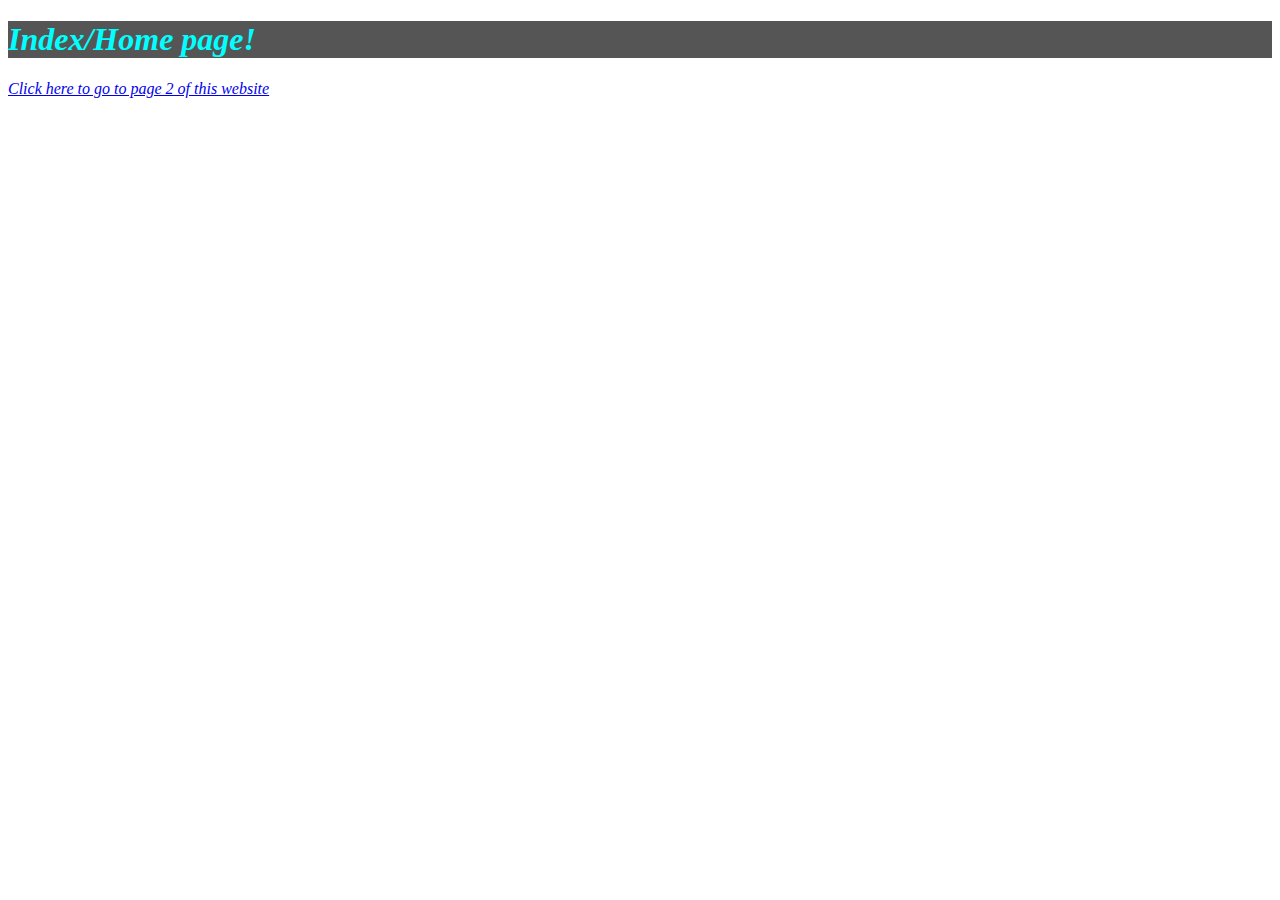
==== web/index.html @ db97f58d "Renamed file" ====
<!DOCTYPE html>
<html lang="en">
<head>
    <meta charset="UTF-8">
    <title>Title</title>
    <link rel="stylesheet" type="text/css" href="styleTest.css">
</head>
<body>
    <h1>Index/Home page!</h1>
    <a href="page2.html">Click here to go to page 2 of this website</a>
</body>
</html>
---- web/styleTest.css ----
h1 {
    color: aqua;
    background-color: #555555;
}

*{
    font-style: italic;
}
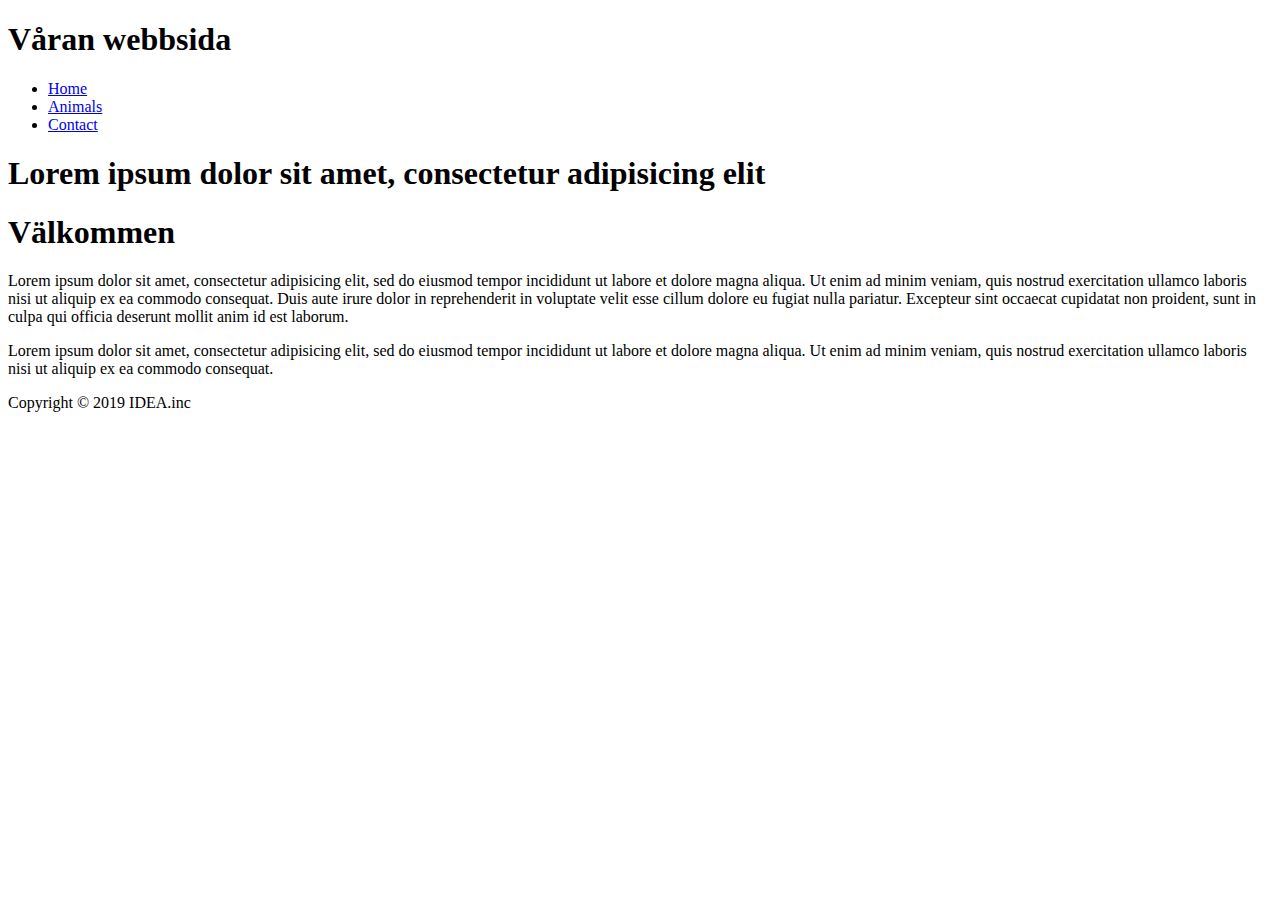
==== commit 58cdae88: "Added html code to index.html" ====
--- a/web/index.html
+++ b/web/index.html
@@ -1,12 +1,54 @@
 <!DOCTYPE html>
-<html lang="en">
+<html lang="en" dir="ltr">
 <head>
-    <meta charset="UTF-8">
-    <title>Title</title>
-    <link rel="stylesheet" type="text/css" href="styleTest.css">
+    <meta charset="utf-8">
+    <title>IDEA.inc</title>
+    <link rel="stylesheet" type="text/css" href="css/style.css">
 </head>
 <body>
-    <h1>Index/Home page!</h1>
-    <a href="page2.html">Click here to go to page 2 of this website</a>
+<header id="main-header">
+    <div class="container">
+        <h1>Våran webbsida</h1>
+    </div>
+</header>
+<nav id="navbar">
+    <div class="container">
+        <ul>
+            <li><a href="home.html">Home</a></li>
+            <li><a href="animals.html">Animals</a></li>
+            <li><a href="contact.html">Contact</a></li>
+        </ul>
+    </div>
+</nav>
+
+<section id="showcase">
+    <div class="container">
+        <h1>Lorem ipsum dolor sit amet, consectetur adipisicing elit</h1>
+    </div>
+</section>
+<div class="container">
+    <section id="main">
+        <h1>Välkommen</h1>
+        <p>Lorem ipsum dolor sit amet, consectetur adipisicing elit,
+            sed do eiusmod tempor incididunt ut labore et dolore magna
+            aliqua. Ut enim ad minim veniam, quis nostrud exercitation
+            ullamco laboris nisi ut aliquip ex ea commodo consequat. Duis
+            aute irure dolor in reprehenderit in voluptate velit esse
+            cillum dolore eu fugiat nulla pariatur. Excepteur sint occaecat
+            cupidatat non proident, sunt in culpa qui officia deserunt mollit
+            anim id est laborum.</p>
+    </section>
+    <aside id="sidebar">
+        <p>Lorem ipsum dolor sit amet, consectetur adipisicing elit,
+            sed do eiusmod tempor incididunt ut labore et dolore magna
+            aliqua. Ut enim ad minim veniam, quis nostrud exercitation
+            ullamco laboris nisi ut aliquip ex ea commodo consequat.</p>
+    </aside>
+</div>
+
+<footer id="main-footer">
+    <p>Copyright &copy; 2019 IDEA.inc</p>
+</footer>
+
 </body>
-</html>+</html>
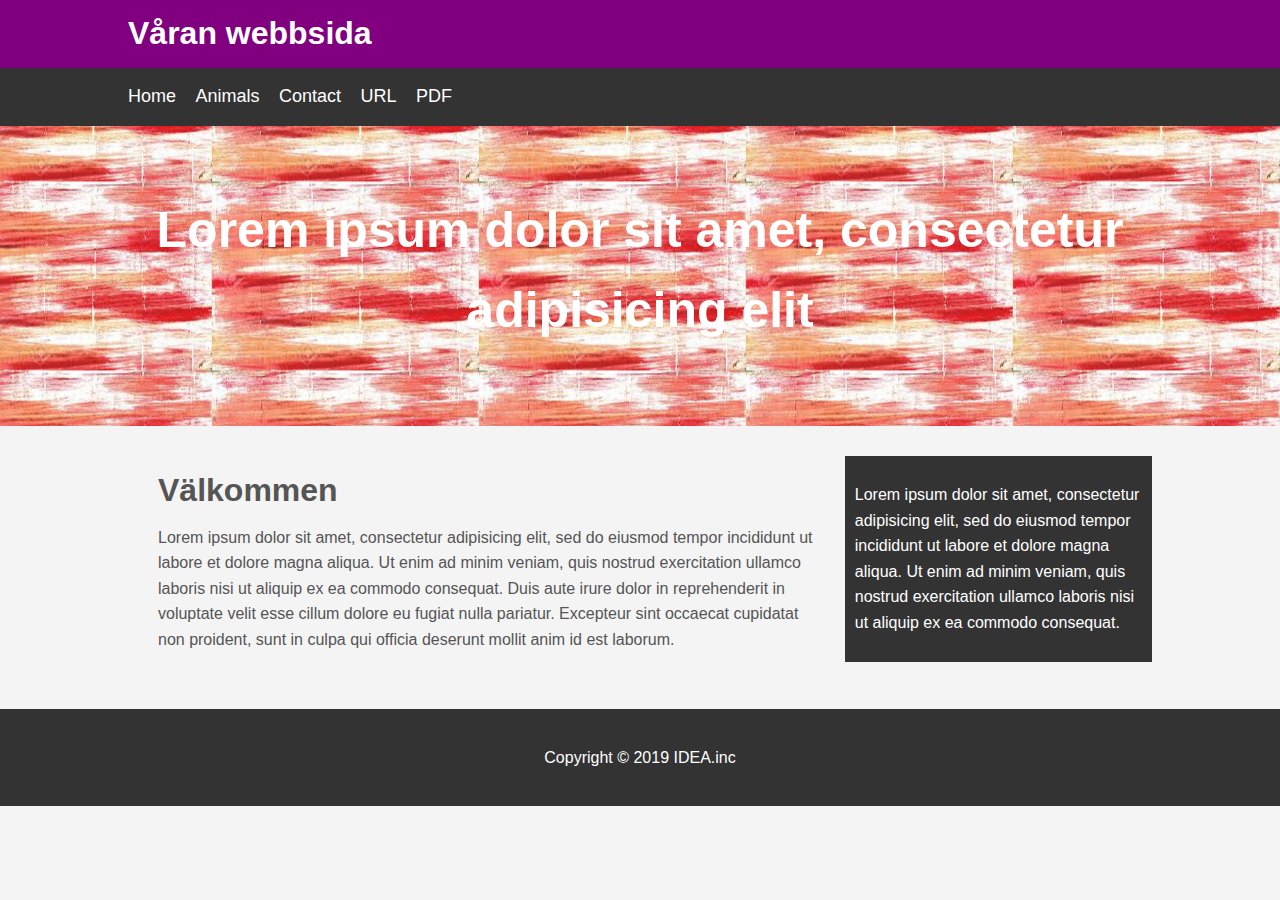
==== commit 28077db5: "Merge pull request #9 from DaniellaNoren/elin" ====
--- a/web/index.html
+++ b/web/index.html
@@ -17,6 +17,8 @@
             <li><a href="home.html">Home</a></li>
             <li><a href="animals.html">Animals</a></li>
             <li><a href="contact.html">Contact</a></li>
+            <li><a href="URL.html">URL</a></li>
+            <li><a href="PDF.html">PDF</a></li>
         </ul>
     </div>
 </nav>
--- a/web/css/style.css
+++ b/web/css/style.css
@@ -0,0 +1,113 @@
+body{
+  background-color: #f4f4f4;
+  color: #555;
+  font-family: Arial, Helvetica, sans-serif;
+  font-size: 16px;
+  line-height: 1.6em;
+  margin:0;
+}
+
+.container{
+  width:80%;
+  margin:auto;
+  overflow: hidden;
+}
+
+#main-header{
+  background-color: purple;
+  color:#fff;
+}
+
+#navbar{
+  background-color: #333;
+  color:#fff;
+}
+
+#navbar ul{
+  padding:0;
+  list-style:none;
+}
+
+#navbar li{
+  display:inline;
+}
+
+#navbar a{
+  color:#fff;
+  text-decoration: none;
+  font-size: 18px;
+  padding-right: 15px;
+}
+#showcase{
+  background-image: url('../images/showcase.jpg');
+  background-position: center right;
+  min-height: 300px;
+  margin-bottom: 30px;
+  text-align: center;
+}
+
+#showcase h1{
+  color:#fff;
+  font-size: 50px;
+  line-height: 1.6em;
+  padding-top: 30px;
+}
+
+#main{
+  float:left;
+  width:70%;
+  padding:0 30px;
+  box-sizing: border-box;
+}
+#sidebar{
+  float:right;
+  width:30%;
+  background:#333;
+  color:#fff;
+  padding:10px;
+  box-sizing: border-box;
+}
+
+#main-footer{
+  background: #333;
+  color: #fff;
+  text-align: center;
+  padding:20px;
+  margin-top: 40px;
+}
+
+@@media (max-width:600px) {
+  #main{
+    width:100%;
+    float:none;
+  }
+  #sidebar{
+    width:100%;
+    float:none;
+  }
+}
+
+#colourBird {
+  visibility: hidden;
+}
+
+#lionCub {
+  visibility: hidden;
+}
+
+.picture{
+  padding:20px;
+}
+
+.button{
+  border:3px #333 solid;
+  color:#333;
+  padding: 10px 15px;
+  border:none;
+}
+
+.fix-me{
+  position: fixed;
+  bottom: 50px;
+}
+
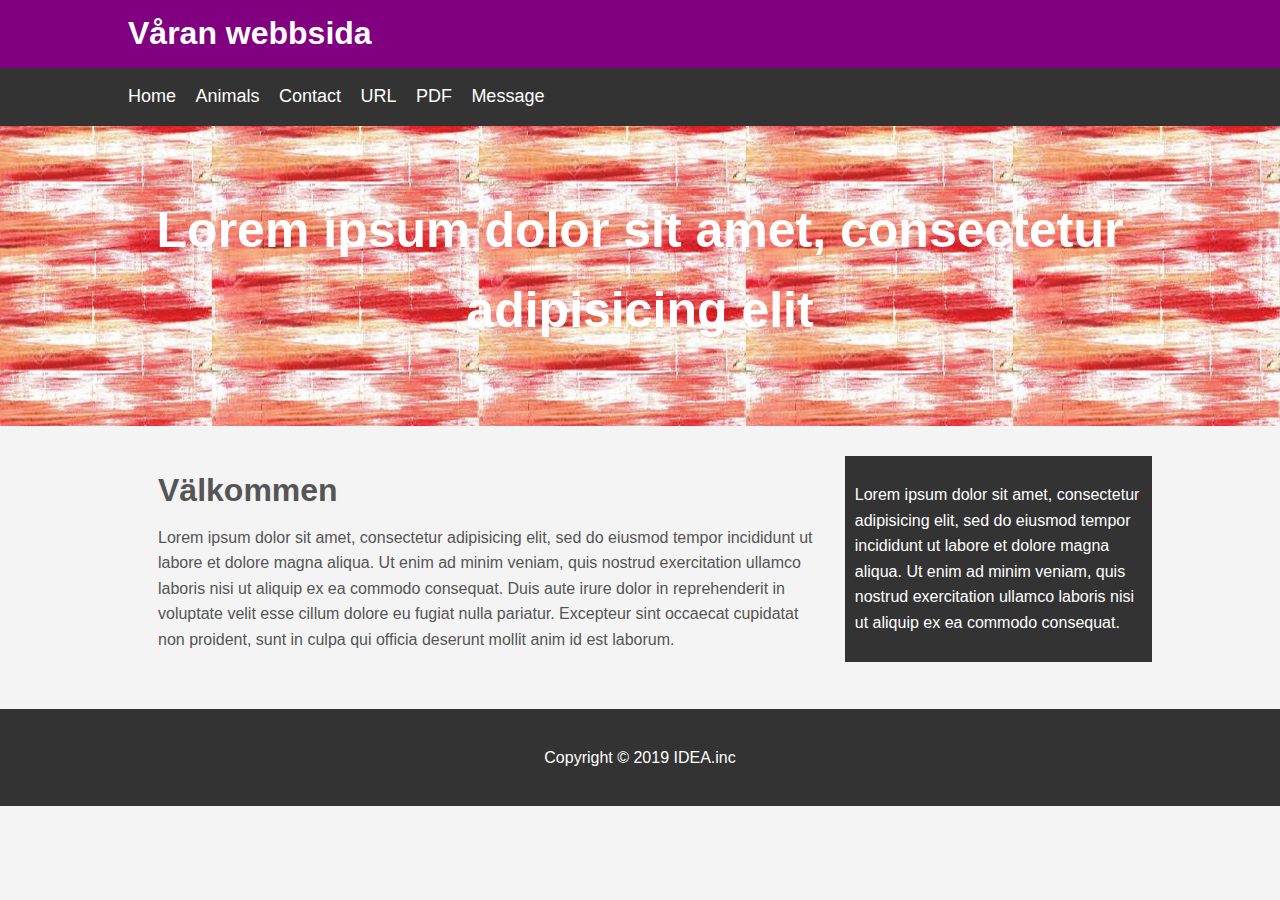
==== commit 147b468a: "Merge pull request #10 from DaniellaNoren/Elin" ====
--- a/web/index.html
+++ b/web/index.html
@@ -2,6 +2,8 @@
 <html lang="en" dir="ltr">
 <head>
     <meta charset="utf-8">
+    <meta name="viewport" content="width=device-width, initial-scale=1.0">
+    <meta name="viewport" content="width=device-width, initial-scale=1.0">
     <title>IDEA.inc</title>
     <link rel="stylesheet" type="text/css" href="css/style.css">
 </head>
@@ -11,6 +13,7 @@
         <h1>Våran webbsida</h1>
     </div>
 </header>
+<!-- Navigation Bar -->
 <nav id="navbar">
     <div class="container">
         <ul>
@@ -19,15 +22,20 @@
             <li><a href="contact.html">Contact</a></li>
             <li><a href="URL.html">URL</a></li>
             <li><a href="PDF.html">PDF</a></li>
+            <li><a href="message.html">Message</a></li>
         </ul>
     </div>
 </nav>
 
+<!-- Showcase section -->
 <section id="showcase">
     <div class="container">
         <h1>Lorem ipsum dolor sit amet, consectetur adipisicing elit</h1>
     </div>
 </section>
+
+
+<!-- Main welcome section -->
 <div class="container">
     <section id="main">
         <h1>Välkommen</h1>
@@ -40,6 +48,8 @@
             cupidatat non proident, sunt in culpa qui officia deserunt mollit
             anim id est laborum.</p>
     </section>
+
+    <!-- Sidebar -->
     <aside id="sidebar">
         <p>Lorem ipsum dolor sit amet, consectetur adipisicing elit,
             sed do eiusmod tempor incididunt ut labore et dolore magna
@@ -48,6 +58,7 @@
     </aside>
 </div>
 
+<!-- Footer -->
 <footer id="main-footer">
     <p>Copyright &copy; 2019 IDEA.inc</p>
 </footer>
--- a/web/css/style.css
+++ b/web/css/style.css
@@ -111,3 +111,23 @@
   bottom: 50px;
 }
 
+
+.myForm{
+  padding:20px;
+}
+.myForm.form-group{
+  padding-bottom:15px;
+}
+.myForm. label{
+  display:block;
+}
+
+.myForm input[type="text"], .myForm textarea{
+  padding:8px;
+  width:100%;
+}
+.myForm input[type="email"], .myForm textarea{
+  padding:8px;
+  width:100%;
+}
+
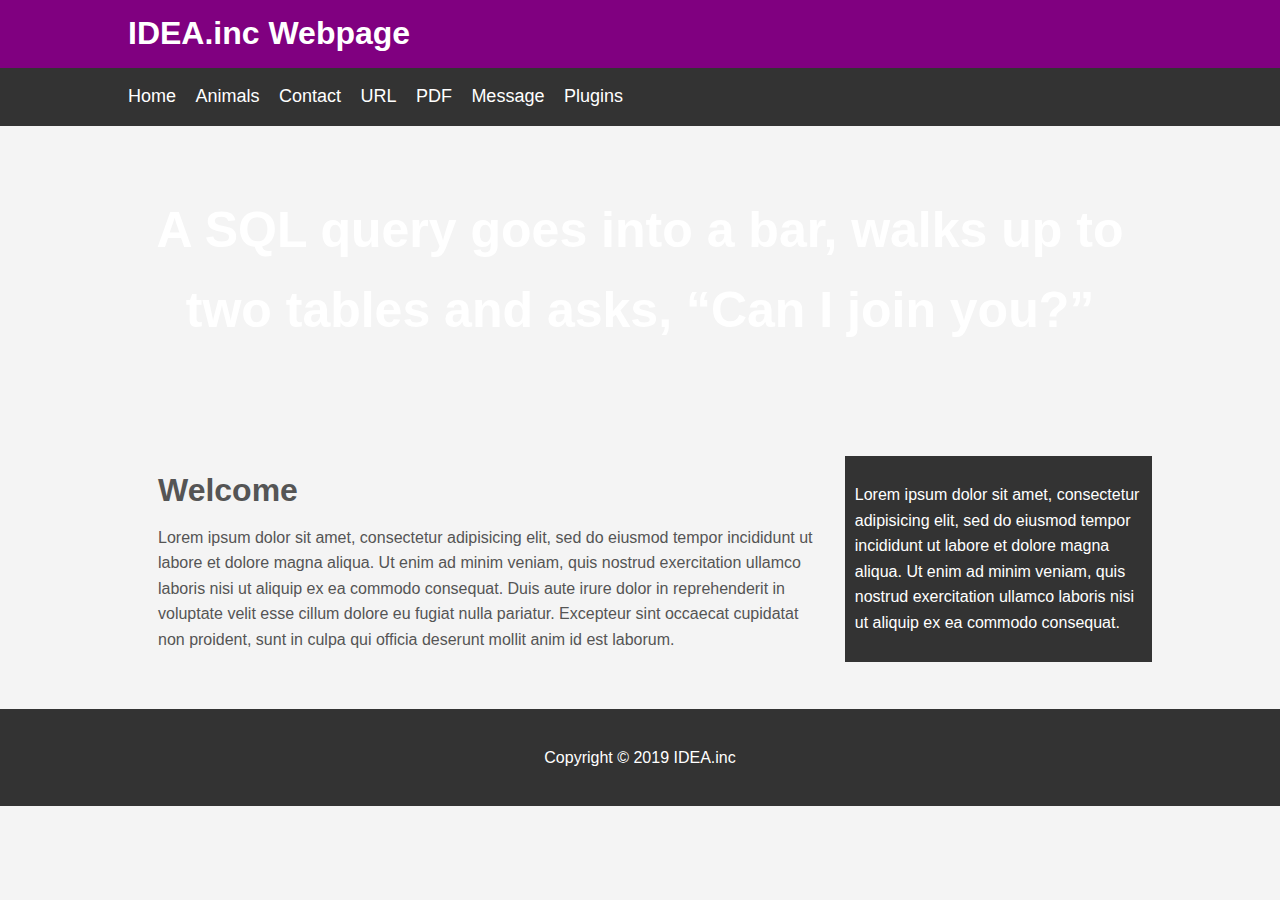
==== commit 65170d3b: "Added Plugin page and code to allow for links to plugins" ====
--- a/web/index.html
+++ b/web/index.html
@@ -10,19 +10,20 @@
 <body>
 <header id="main-header">
     <div class="container">
-        <h1>Våran webbsida</h1>
+        <h1>IDEA.inc Webpage</h1>
     </div>
 </header>
 <!-- Navigation Bar -->
 <nav id="navbar">
     <div class="container">
         <ul>
-            <li><a href="home.html">Home</a></li>
+            <li><a href="index.html">Home</a></li>
             <li><a href="animals.html">Animals</a></li>
             <li><a href="contact.html">Contact</a></li>
             <li><a href="URL.html">URL</a></li>
             <li><a href="PDF.html">PDF</a></li>
             <li><a href="message.html">Message</a></li>
+            <li><a href="plugin.html">Plugins</a></li>
         </ul>
     </div>
 </nav>
@@ -30,7 +31,7 @@
 <!-- Showcase section -->
 <section id="showcase">
     <div class="container">
-        <h1>Lorem ipsum dolor sit amet, consectetur adipisicing elit</h1>
+        <h1>A SQL query goes into a bar, walks up to two tables and asks, “Can I join you?”</h1>
     </div>
 </section>
 
@@ -38,7 +39,7 @@
 <!-- Main welcome section -->
 <div class="container">
     <section id="main">
-        <h1>Välkommen</h1>
+        <h1>Welcome</h1>
         <p>Lorem ipsum dolor sit amet, consectetur adipisicing elit,
             sed do eiusmod tempor incididunt ut labore et dolore magna
             aliqua. Ut enim ad minim veniam, quis nostrud exercitation
--- a/web/css/style.css
+++ b/web/css/style.css
@@ -17,7 +17,6 @@
   background-color: purple;
   color:#fff;
 }
-
 #navbar{
   background-color: #333;
   color:#fff;
@@ -39,7 +38,7 @@
   padding-right: 15px;
 }
 #showcase{
-  background-image: url('../images/showcase.jpg');
+  background-image: url('../images/showcase1.jpg');
   background-position: center right;
   min-height: 300px;
   margin-bottom: 30px;
@@ -76,7 +75,7 @@
   margin-top: 40px;
 }
 
-@@media (max-width:600px) {
+@media (max-width:600px) {
   #main{
     width:100%;
     float:none;
@@ -103,14 +102,14 @@
   border:3px #333 solid;
   color:#333;
   padding: 10px 15px;
-  border:none;
+  border: none;
+
 }
 
 .fix-me{
   position: fixed;
   bottom: 50px;
 }
-
 
 .myForm{
   padding:20px;
@@ -126,8 +125,58 @@
   padding:8px;
   width:100%;
 }
-.myForm input[type="email"], .myForm textarea{
-  padding:8px;
-  width:100%;
+
+
+/*Message page start*/
+#message-page-info{
+  margin: 20px;
+  margin-bottom: 30px;
 }
 
+#message-page-content{
+  margin: 0;
+  padding: 0;
+  box-sizing: border-box;
+
+  
+  display:flex;
+  justify-content: space-between;
+  margin: 0 40px;
+}
+#message-page-form{
+  width: 45%;
+}
+#messages-container{
+  width: 45%;
+  height: 300px;
+  padding: 10px;
+  background-color: white;
+  border-style: solid;
+  border-width: 1px;
+  border-color: rgb(128, 128, 128);
+  overflow: scroll;
+}
+.message{
+  padding: 10px;
+  margin: 10px;
+  background-color: rgb(226, 226, 226);
+  border-style: solid;
+  border-width: 1px;
+  border-color: rgb(128, 128, 128);
+}
+
+/*Message page end*/
+
+
+#info{
+    margin:20px;
+    margin-bottom:30px;
+}
+
+/* PDF */
+
+.pdf{
+padding:5px 20%;
+
+
+}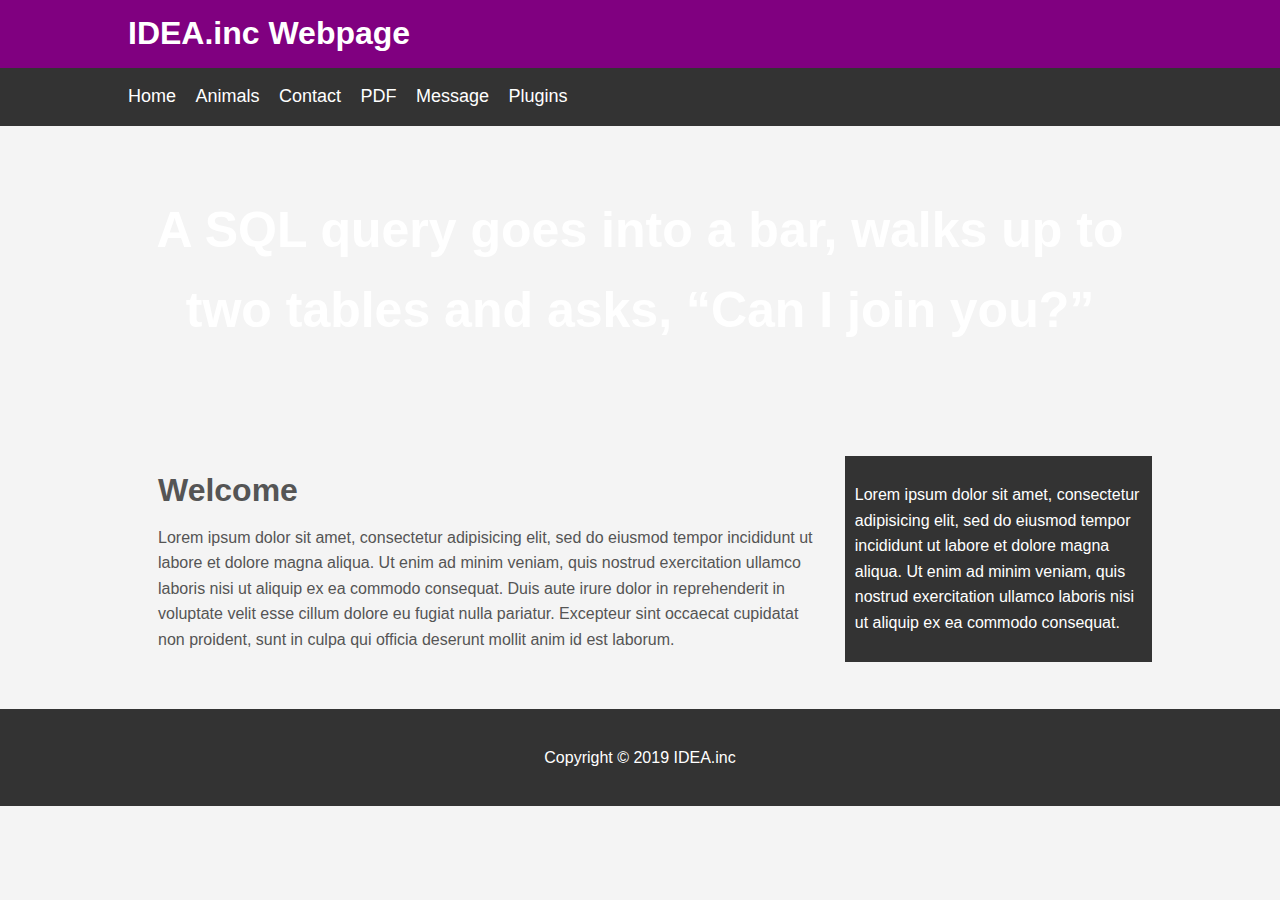
==== commit 95292848: "Fixa html pages header and comment" ====
--- a/web/index.html
+++ b/web/index.html
@@ -20,7 +20,6 @@
             <li><a href="index.html">Home</a></li>
             <li><a href="animals.html">Animals</a></li>
             <li><a href="contact.html">Contact</a></li>
-            <li><a href="URL.html">URL</a></li>
             <li><a href="PDF.html">PDF</a></li>
             <li><a href="message.html">Message</a></li>
             <li><a href="plugin.html">Plugins</a></li>
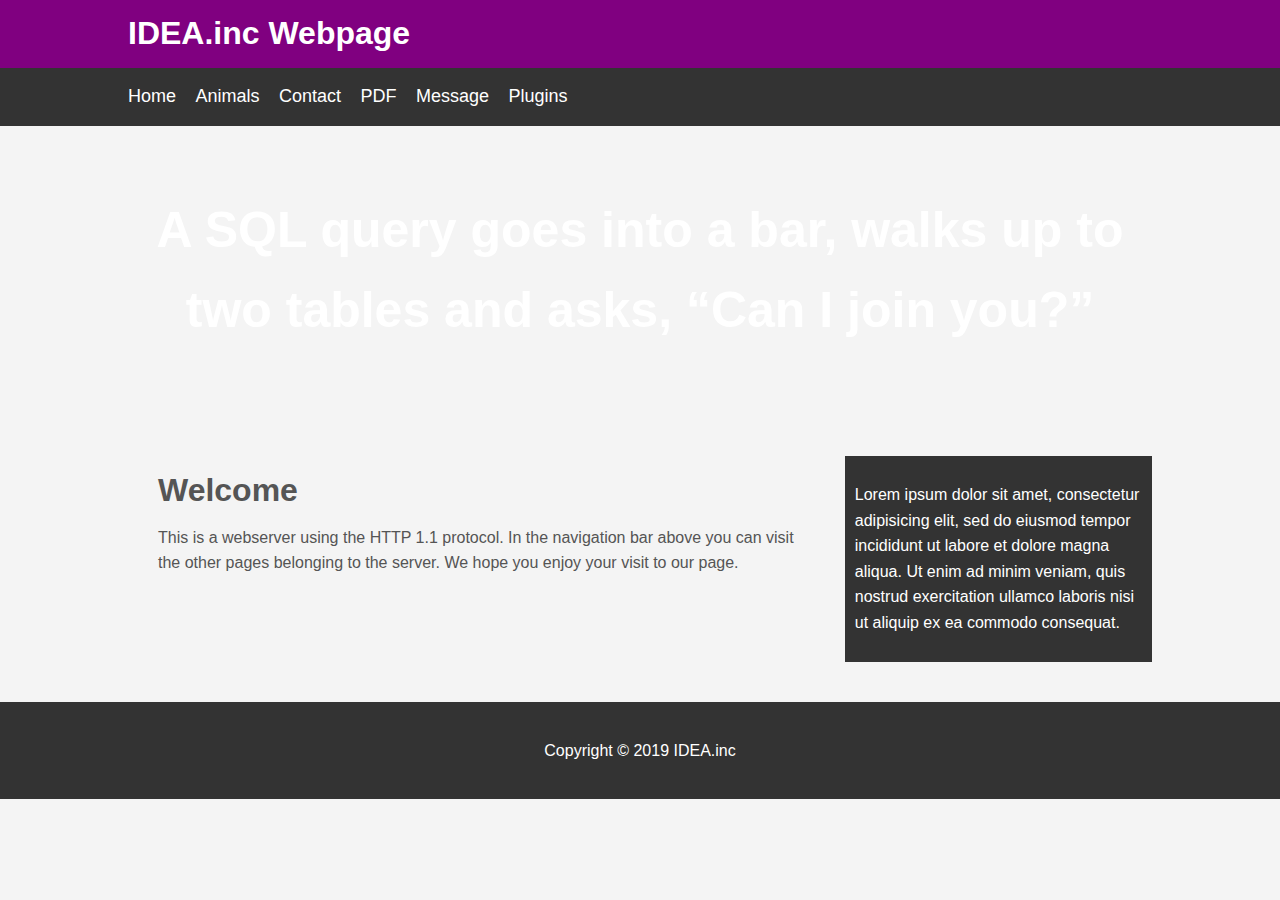
==== commit 6d069908: "fix conflict" ====
--- a/web/index.html
+++ b/web/index.html
@@ -39,14 +39,10 @@
 <div class="container">
     <section id="main">
         <h1>Welcome</h1>
-        <p>Lorem ipsum dolor sit amet, consectetur adipisicing elit,
-            sed do eiusmod tempor incididunt ut labore et dolore magna
-            aliqua. Ut enim ad minim veniam, quis nostrud exercitation
-            ullamco laboris nisi ut aliquip ex ea commodo consequat. Duis
-            aute irure dolor in reprehenderit in voluptate velit esse
-            cillum dolore eu fugiat nulla pariatur. Excepteur sint occaecat
-            cupidatat non proident, sunt in culpa qui officia deserunt mollit
-            anim id est laborum.</p>
+        <p>This is a webserver using the HTTP 1.1 protocol.
+            In the navigation bar above you can visit the other pages belonging to the server.
+            We hope you enjoy your visit to our page.
+        </p>
     </section>
 
     <!-- Sidebar -->
